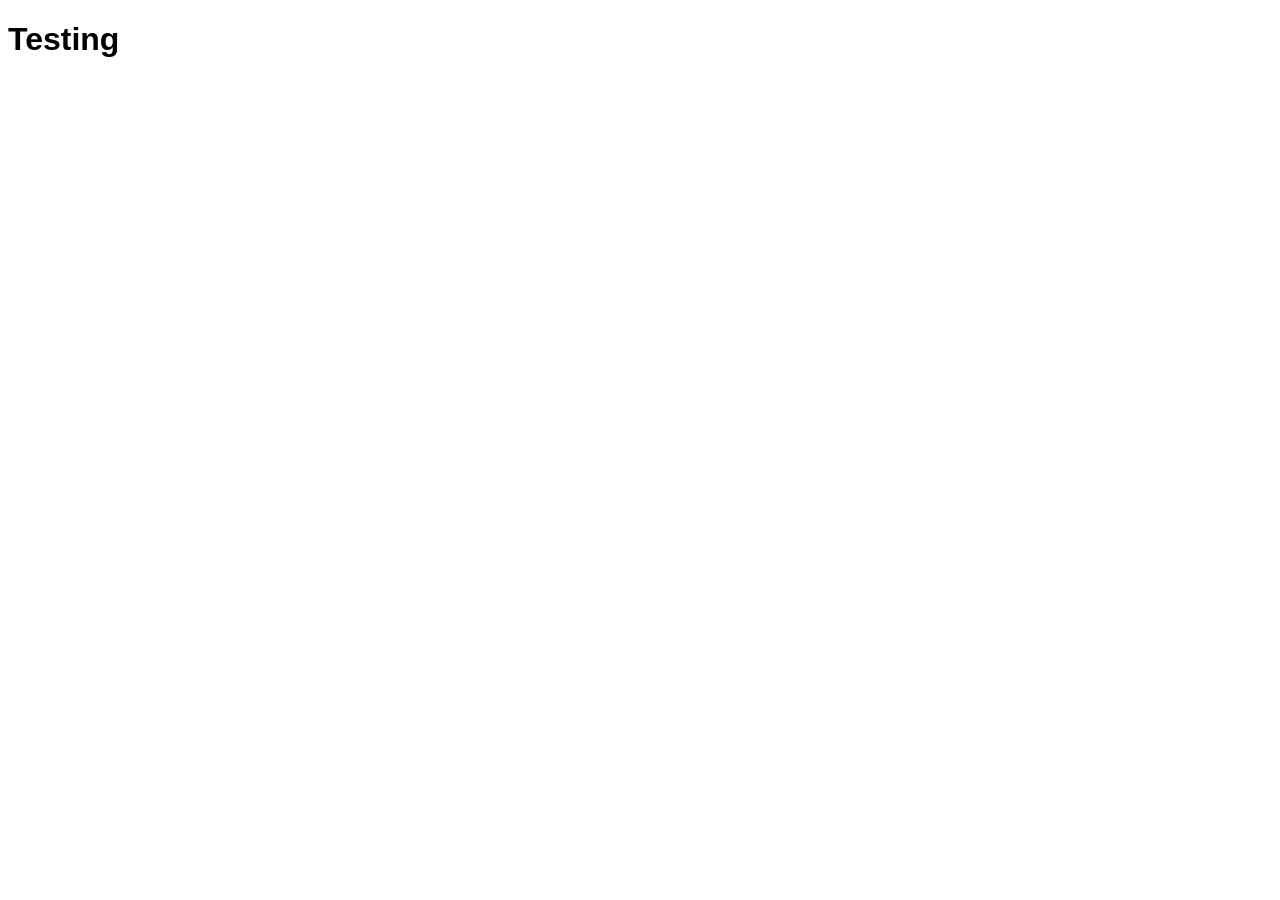
==== index.html @ 87c8e79a "test for cfp" ====
<!DOCTYPE html>
<!--[if lt IE 7]>      <html class="no-js lt-ie9 lt-ie8 lt-ie7"> <![endif]-->
<!--[if IE 7]>         <html class="no-js lt-ie9 lt-ie8"> <![endif]-->
<!--[if IE 8]>         <html class="no-js lt-ie9"> <![endif]-->
<!--[if gt IE 8]>      <html class="no-js"> <!--<![endif]-->
<html>
    <head>
        <meta charset="utf-8">
        <meta http-equiv="X-UA-Compatible" content="IE=edge">
        <title>test</title>
        <meta name="description" content="kuleczkaz portfolio">
        <meta name="viewport" content="width=device-width, initial-scale=1">
        <link rel="stylesheet" href="styles.css">
    </head>
    <body>
        <!--[if lt IE 7]>
            <p class="browsehappy">You are using an <strong>outdated</strong> browser. Please <a href="#">upgrade your browser</a> to improve your experience.</p>
        <![endif]-->
        <h1>Testing</h1>
        <!--<script src="" async defer></script>-->
    </body>
</html>
---- styles.css ----
body {
    background-color: #ffffff;
}
* {
    font-family: 'Arial', sans-serif;
}
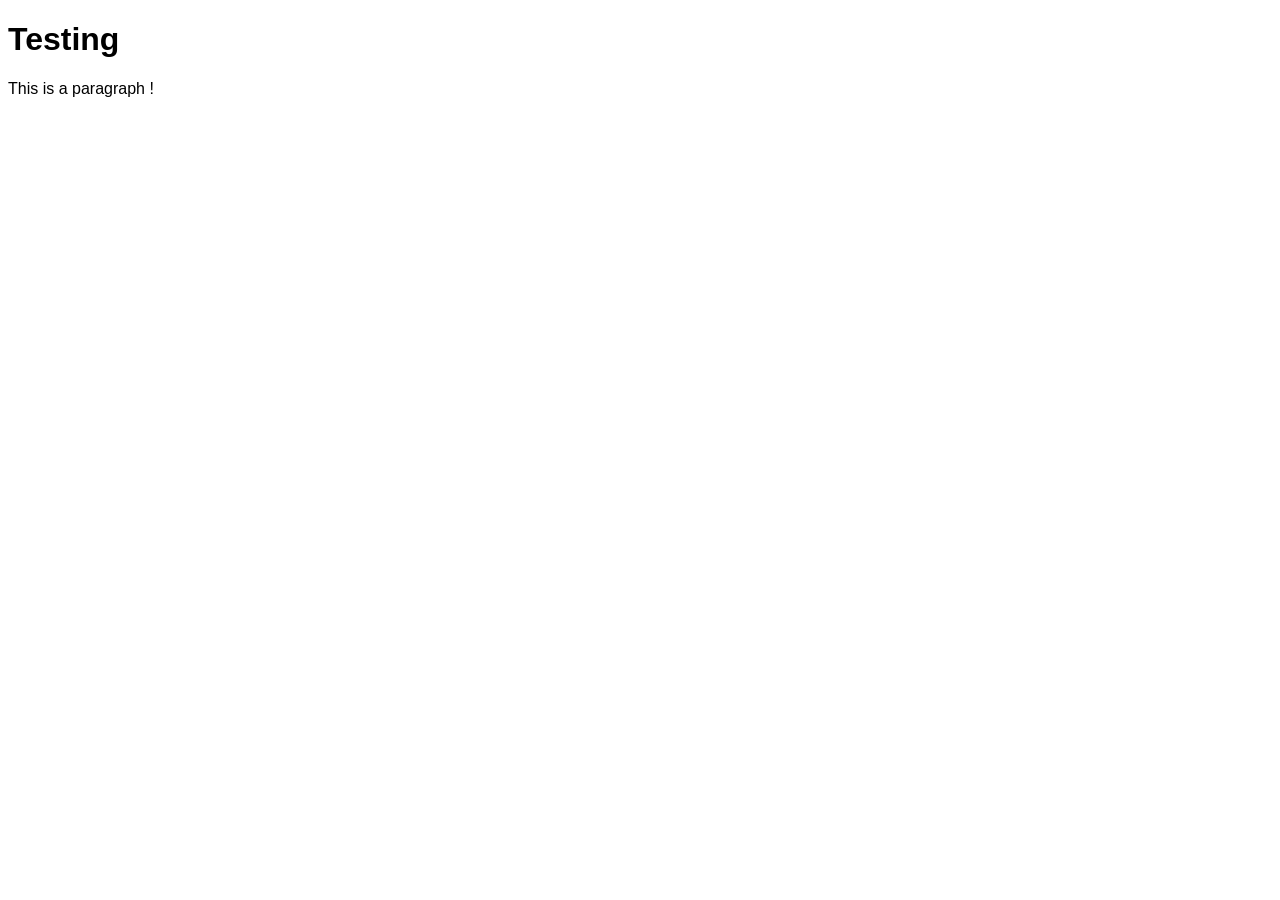
==== commit 1564ac81: "p tag test" ====
--- a/index.html
+++ b/index.html
@@ -17,6 +17,7 @@
             <p class="browsehappy">You are using an <strong>outdated</strong> browser. Please <a href="#">upgrade your browser</a> to improve your experience.</p>
         <![endif]-->
         <h1>Testing</h1>
+        <p>This is a paragraph !</p>
         <!--<script src="" async defer></script>-->
     </body>
 </html>
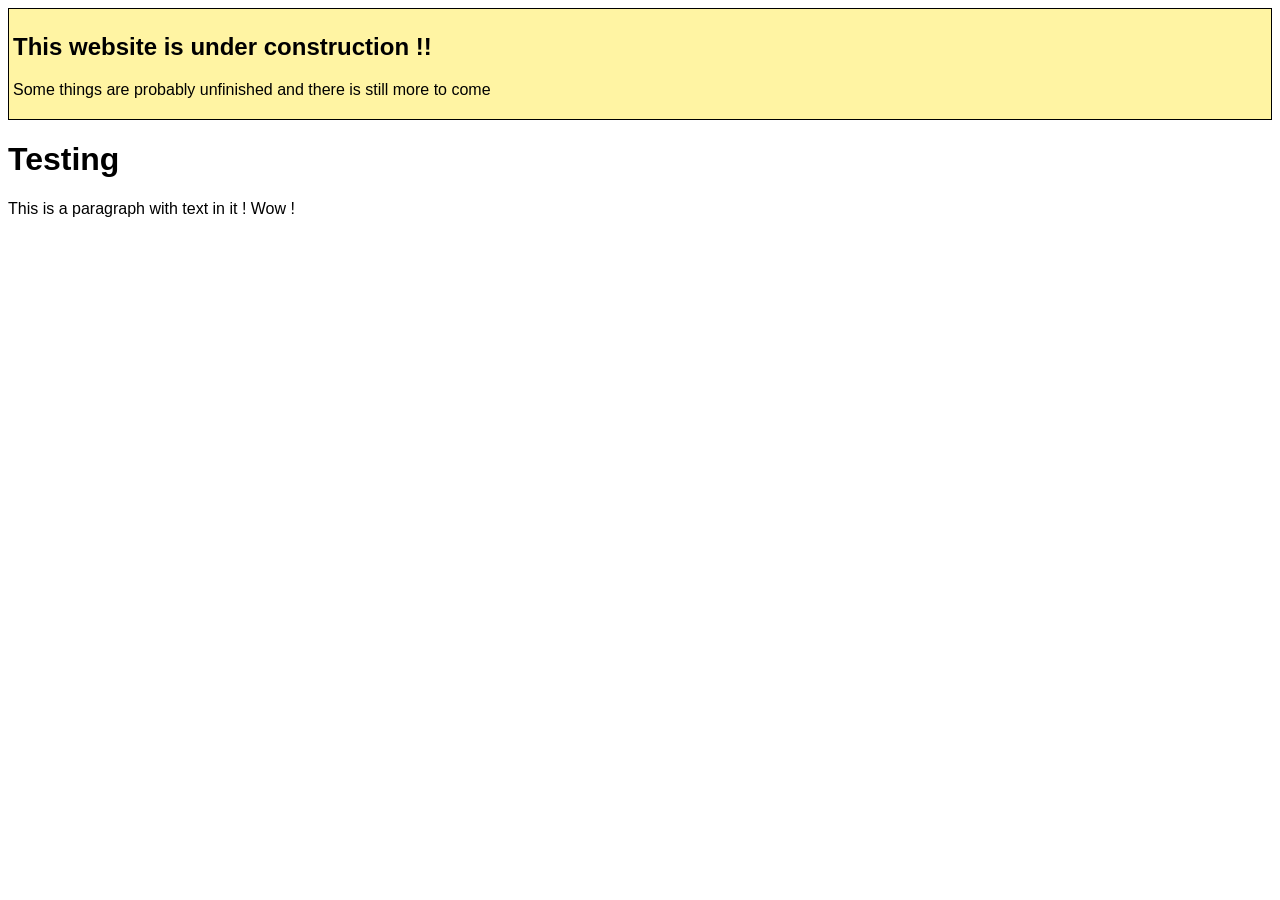
==== commit 3fe95510: "added box" ====
--- a/index.html
+++ b/index.html
@@ -16,8 +16,17 @@
         <!--[if lt IE 7]>
             <p class="browsehappy">You are using an <strong>outdated</strong> browser. Please <a href="#">upgrade your browser</a> to improve your experience.</p>
         <![endif]-->
+        <div class="warning">
+            <h2>
+                This website is under construction !!
+            </h2>
+            <p>Some things are probably unfinished and there is still more to come</p>
+        </div>
         <h1>Testing</h1>
-        <p>This is a paragraph !</p>
+        <p>
+            This is a paragraph with text in it !
+            Wow !
+        </p>
         <!--<script src="" async defer></script>-->
     </body>
 </html>
--- a/styles.css
+++ b/styles.css
@@ -3,4 +3,9 @@
 }
 * {
     font-family: 'Arial', sans-serif;
+}
+.warning {
+    background-color: #FFF4A3;
+    padding: 4px;
+    border: 1px solid black;
 }
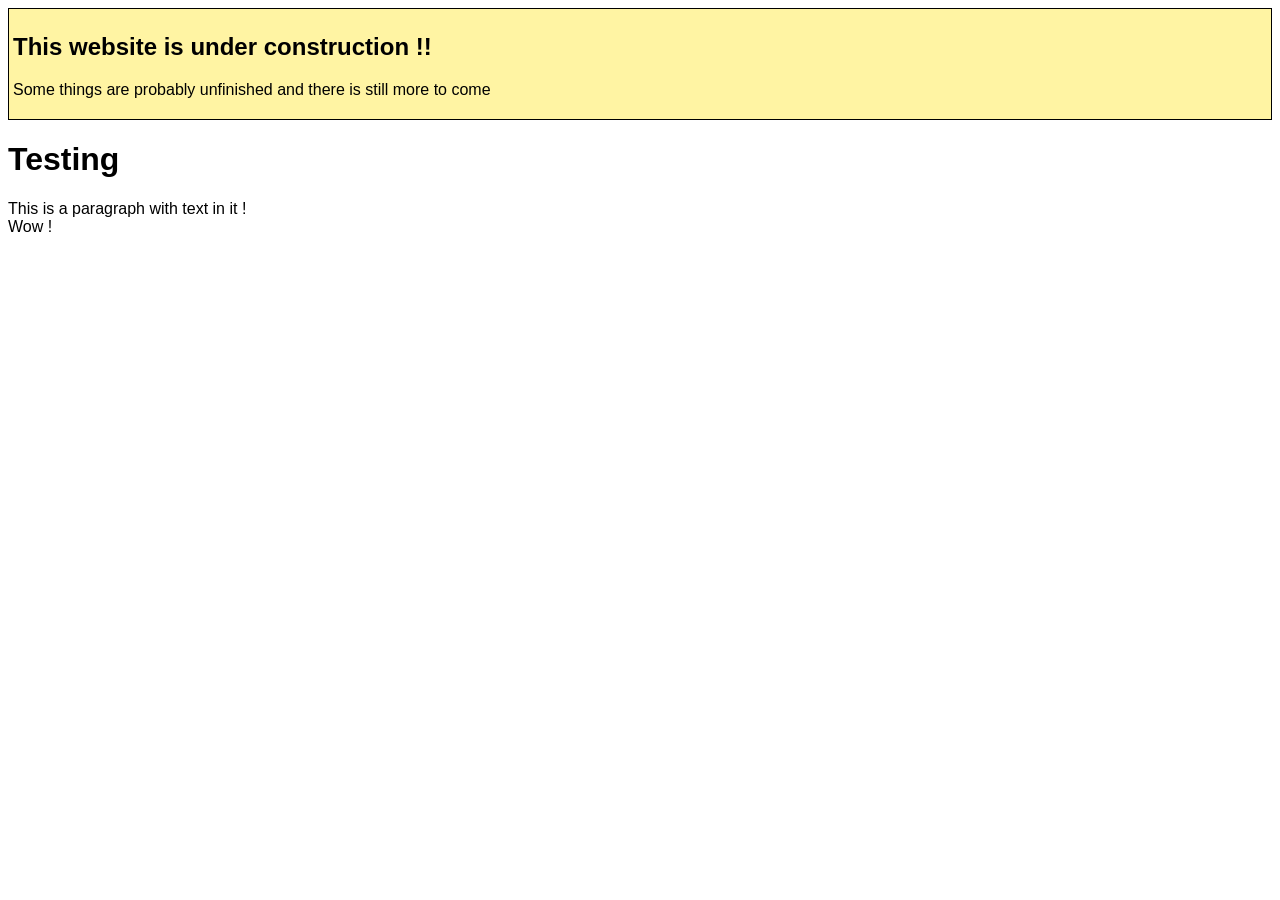
==== commit f6f4f8b7: "added br" ====
--- a/index.html
+++ b/index.html
@@ -24,7 +24,7 @@
         </div>
         <h1>Testing</h1>
         <p>
-            This is a paragraph with text in it !
+            This is a paragraph with text in it !<br>
             Wow !
         </p>
         <!--<script src="" async defer></script>-->
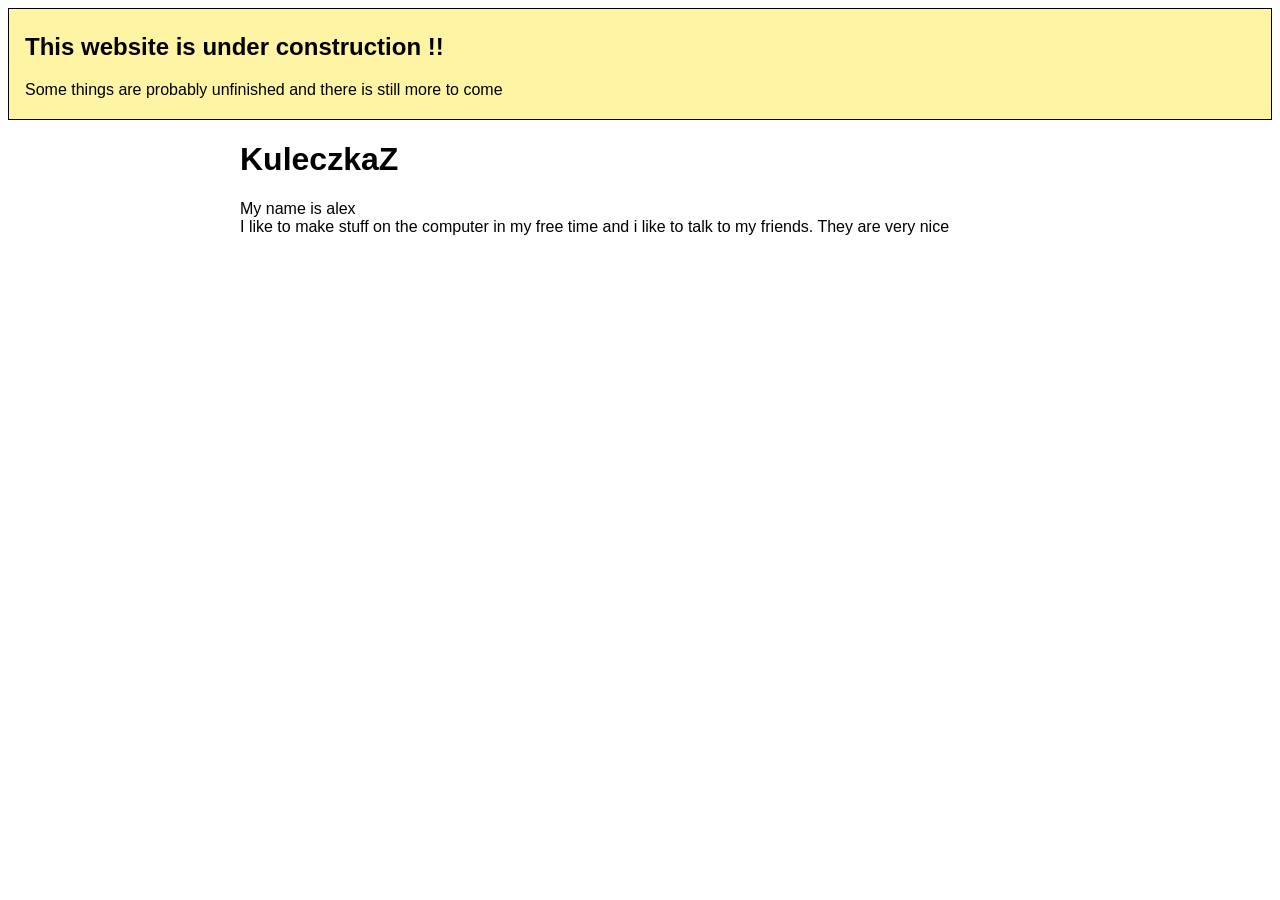
==== commit 1303626d: "Added stuffs" ====
--- a/index.html
+++ b/index.html
@@ -22,11 +22,13 @@
             </h2>
             <p>Some things are probably unfinished and there is still more to come</p>
         </div>
-        <h1>Testing</h1>
-        <p>
-            This is a paragraph with text in it !<br>
-            Wow !
-        </p>
+        <div class="container">
+            <h1>KuleczkaZ</h1>
+            <p>
+                My name is alex<br>
+                I like to make stuff on the computer in my free time and i like to talk to my friends. They are very nice
+            </p>
+        </div>
         <!--<script src="" async defer></script>-->
     </body>
 </html>
--- a/styles.css
+++ b/styles.css
@@ -8,4 +8,11 @@
     background-color: #FFF4A3;
     padding: 4px;
     border: 1px solid black;
+}
+.warning * {
+    padding-inline: 12px;
+}
+.container {
+    max-width: 800px;
+    margin: 0 auto;
 }
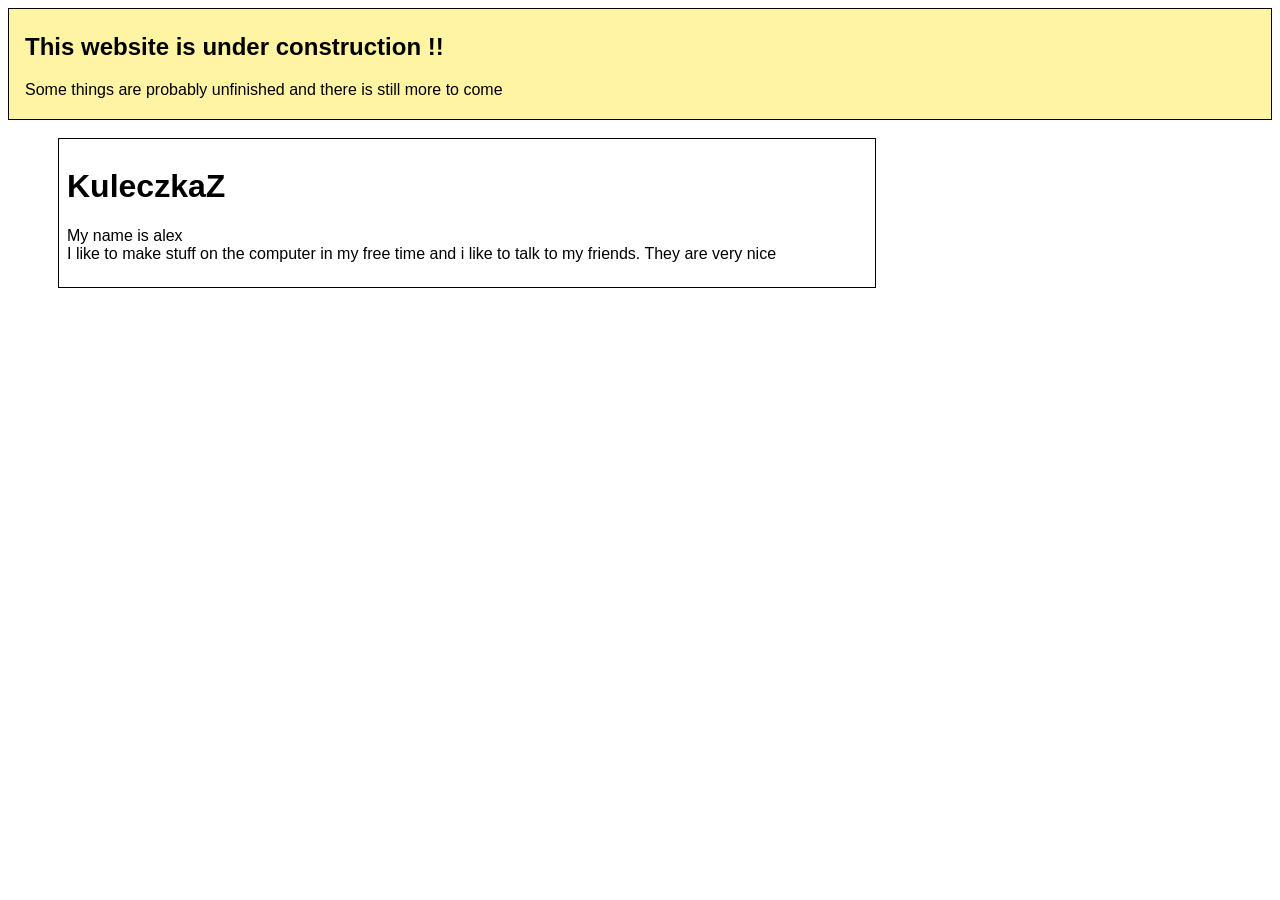
==== commit c147b483: "Teasting" ====
--- a/index.html
+++ b/index.html
@@ -21,7 +21,7 @@
                 This website is under construction !!
             </h2>
             <p>Some things are probably unfinished and there is still more to come</p>
-        </div>
+        </div><br>
         <div class="container">
             <h1>KuleczkaZ</h1>
             <p>
--- a/styles.css
+++ b/styles.css
@@ -14,5 +14,7 @@
 }
 .container {
     max-width: 800px;
-    margin: 0 auto;
+    border: 1px solid black;
+    margin-left: 50px;
+    padding: 8px;
 }
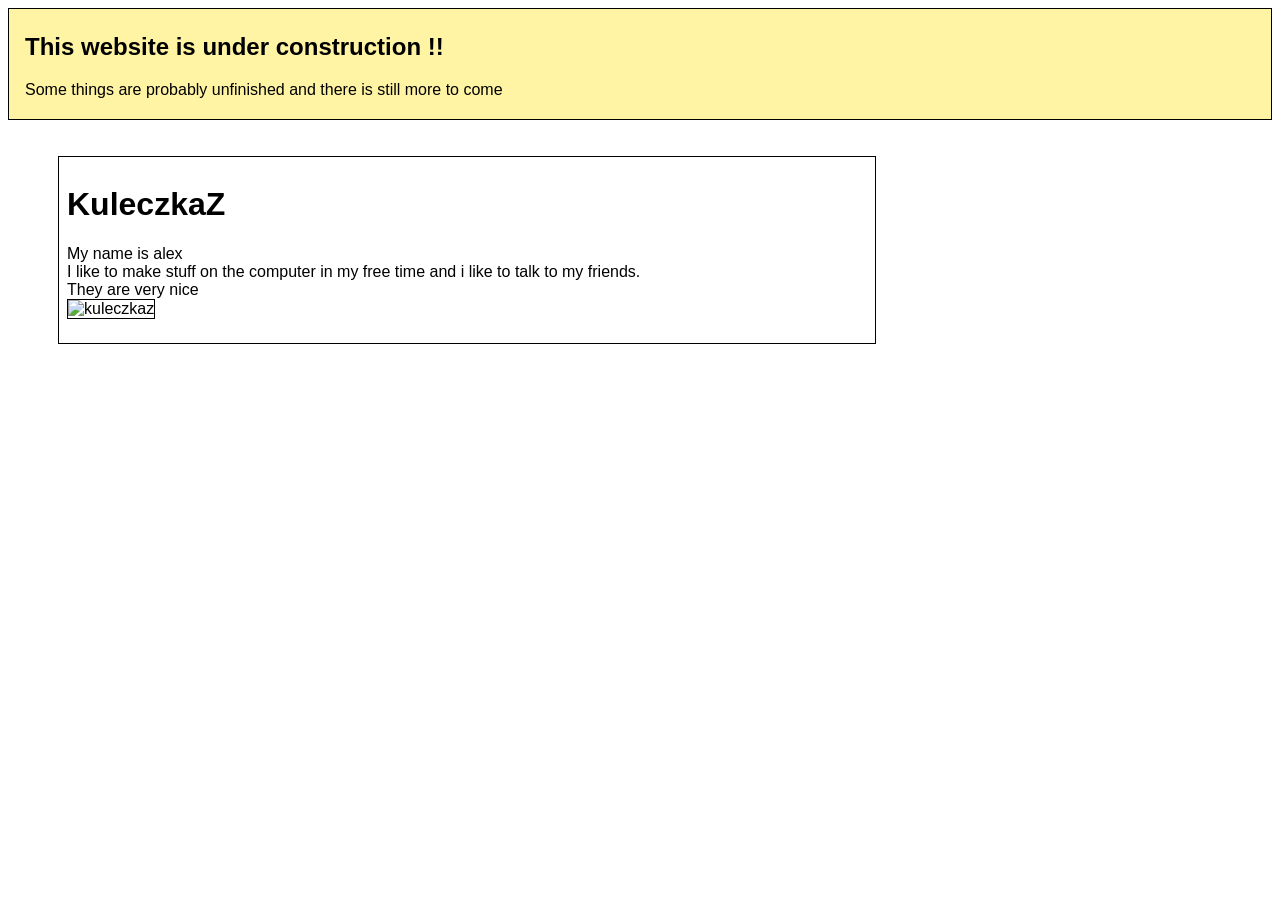
==== commit f9b36f6e: "Added picture" ====
--- a/index.html
+++ b/index.html
@@ -21,12 +21,14 @@
                 This website is under construction !!
             </h2>
             <p>Some things are probably unfinished and there is still more to come</p>
-        </div><br>
+        </div><br><br>
         <div class="container">
             <h1>KuleczkaZ</h1>
             <p>
                 My name is alex<br>
-                I like to make stuff on the computer in my free time and i like to talk to my friends. They are very nice
+                I like to make stuff on the computer in my free time and i like to talk to my friends.<br>
+                They are very nice<br>
+                <img src="https://avatars.githubusercontent.com/u/357197776?v=4" alt="kuleczkaz" width="200px"><br>
             </p>
         </div>
         <!--<script src="" async defer></script>-->
--- a/styles.css
+++ b/styles.css
@@ -17,4 +17,7 @@
     border: 1px solid black;
     margin-left: 50px;
     padding: 8px;
+}
+img {
+    border: 1px solid black;
 }
